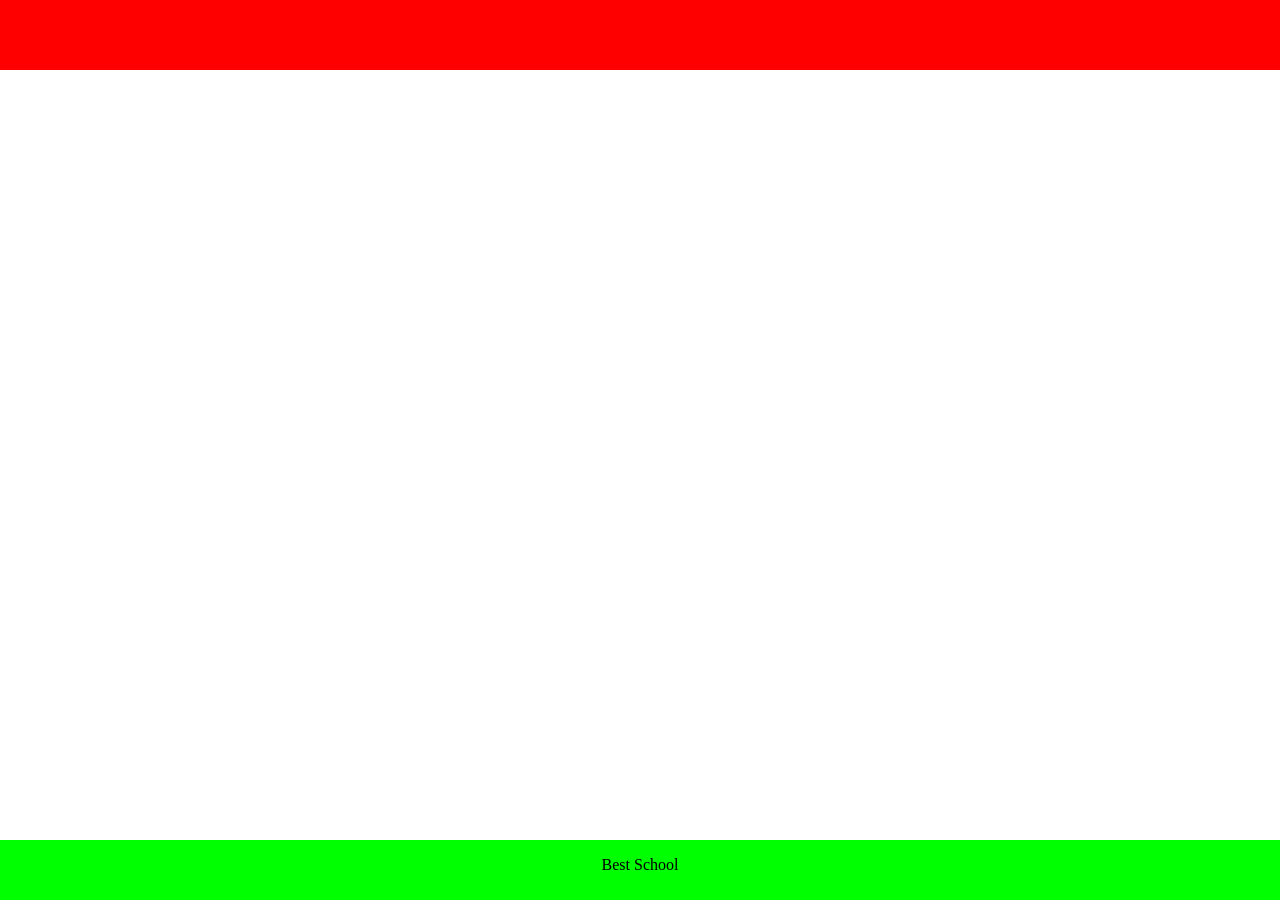
==== web_static/0-index.html @ 045d594b "head styling" ====
<!DOCTYPE html>
<html lang="en">
<head>
    <meta charset="UTF-8">
    <meta name="viewport" content="width=device-width, initial-scale=1.0">
    <title>AirBnB clone - Web static</title>
    
</head>
<body style="margin: 0; padding:0;">
    <header style="background-color: #FF0000; height:70px; width: 100%;"></header>
    <footer style="background-color:#00FF00; height: 60px; width:100%; position: fixed; bottom: 0;">
        <p style="text-align: center; vertical-align: middle;">Best School</p>
    </footer>
</body>
</html>
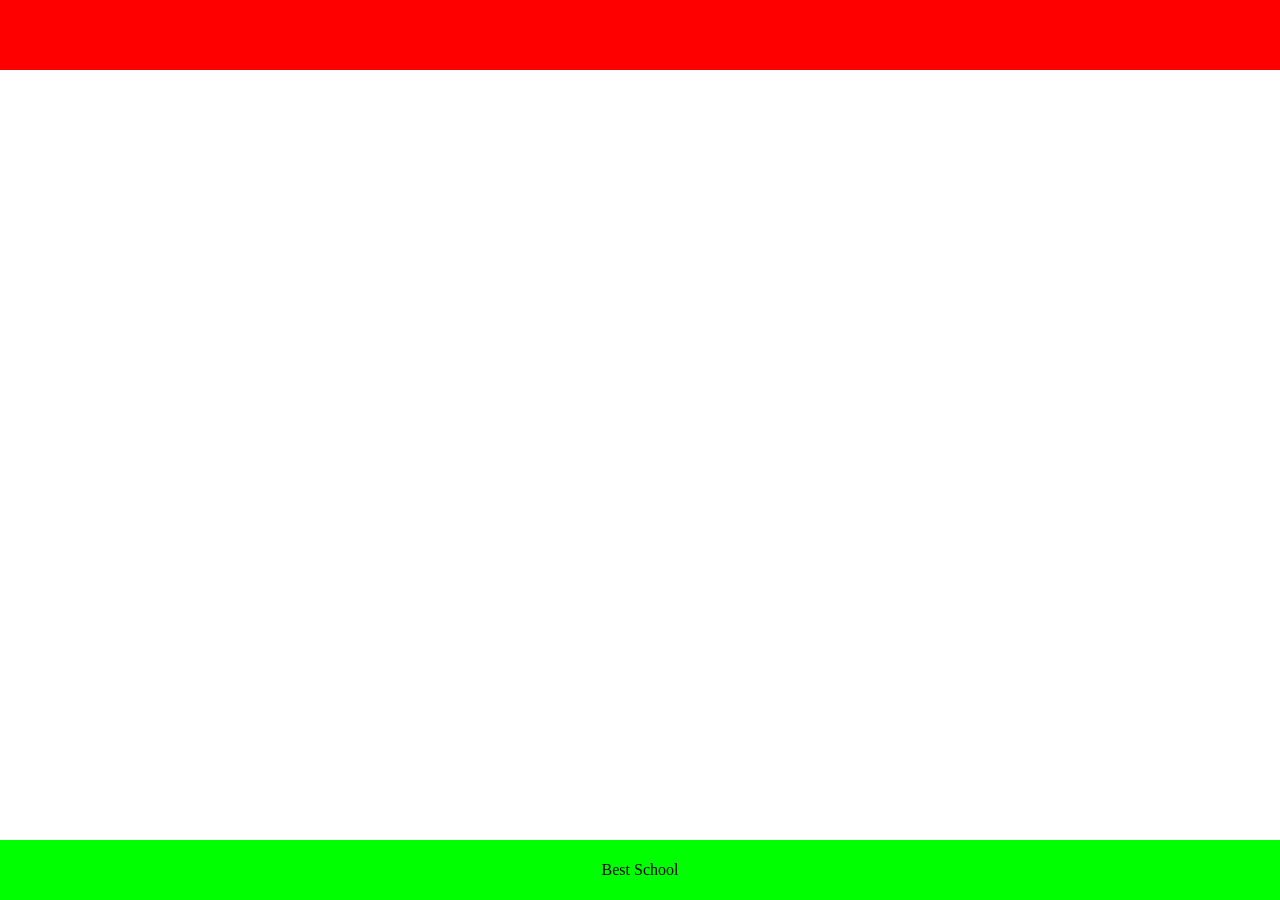
==== commit f7b53328: "add index.html files" ====
--- a/web_static/0-index.html
+++ b/web_static/0-index.html
@@ -3,13 +3,10 @@
 <head>
     <meta charset="UTF-8">
     <meta name="viewport" content="width=device-width, initial-scale=1.0">
-    <title>AirBnB clone - Web static</title>
-    
+    <title>AirBnB Clone</title>
 </head>
-<body style="margin: 0; padding:0;">
-    <header style="background-color: #FF0000; height:70px; width: 100%;"></header>
-    <footer style="background-color:#00FF00; height: 60px; width:100%; position: fixed; bottom: 0;">
-        <p style="text-align: center; vertical-align: middle;">Best School</p>
-    </footer>
+<body style="margin:0;padding:0;">
+	<header style="background-color:#FF0000;height:70px;width:100%;"></header>
+	<footer style="background-color:#00FF00;height:60px;width:100%;position:fixed;bottom:0;align-items:center;justify-content:center;display:flex;">Best School</footer>
 </body>
 </html>
